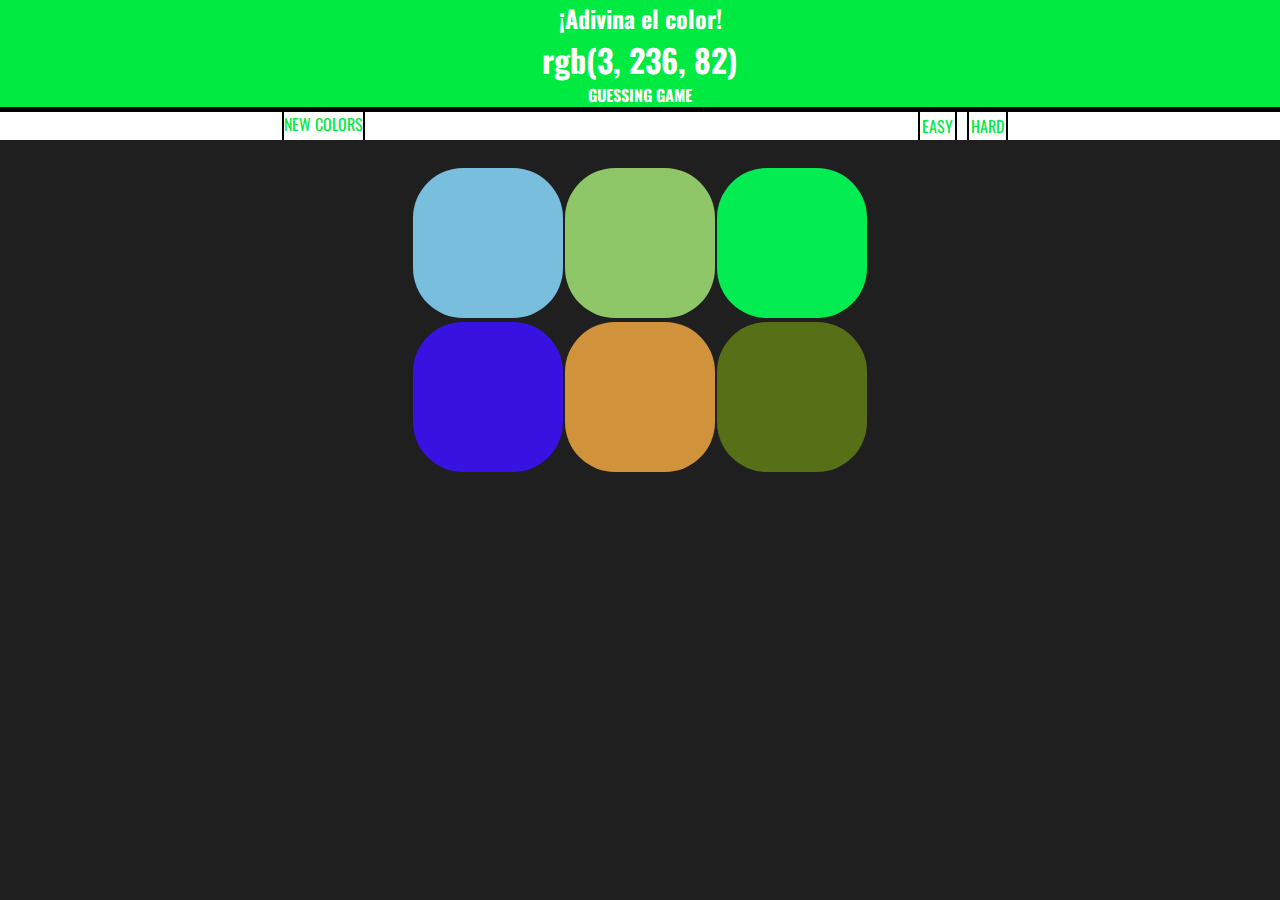
==== index.html @ ed6f5d86 "Page" ====
<!DOCTYPE html>
<html lang="en">
<head>
    <meta charset="UTF-8">
    <meta name="viewport" content="width=device-width, initial-scale=1.0">
    <title>Document</title>
    <link rel="stylesheet" href="css/styles.css">
</head>
<body>
    <header>
        <h2>¡Adivina el color!</h2>
        <h1 id="rgb"></h1>
        <h4>GUESSING GAME</h4>
    </header>
<main>
    <nav>
        <div>
            <p id="newcolors">NEW COLORS</p>
        </div>
        <div>
            <p id="easy">EASY</p>
            <p id="hard">HARD</p>
        </div>

    </nav>
    <div>
        <table>
            <td id="casilla1" class="colores"></td>
            <td id="casilla2" class="colores"></td>
            <td id="casilla3" class="colores"></td>
            <tr></tr>
            <td id="casilla4" class="colores"></td>
            <td id="casilla5" class="colores"></td>
            <td id="casilla6" class="colores"></td>
        </table>
    </div>
</main>
<footer>
    <h1 id="finjuego"></h1>
</footer>
<script src="index.js"></script>

</body>
</html>
---- css/styles.css ----
@import url('https://fonts.googleapis.com/css2?family=Oswald:wght@200;400;700&display=swap');

*{
    margin: 0;
    padding: 0;
    font-family: 'Oswald';
}
header {
    width: 100%;
    background-color: rgb(0, 234, 66);
    text-align: center;
    border-bottom: 5px black solid;
    color: white;
}
div table {
    display: flex;
    justify-content: center;
    padding: 2%;
}
div table td {
    height: 150px;
    width: 150px;
    border-radius: 50px;
    background-color: grey;
}
nav {
    border-top: 0;
    text-align: center;
    background-color: white;
    display: flex;
    justify-content: space-around;

}
nav div {
    display: flex;
}
nav p:first-child {
    justify-content: left; /* Alinea el primer elemento a la izquierda */
}
nav p {
    margin-left: 10px;
}


#newcolors {
    cursor: pointer;
    color: rgb(0, 234, 66);
    border-left: 2px black solid;
    border-right: 2px black solid;

}
#newcolors:hover {
    color: white;
    background-color: rgb(0, 234, 66);
}

#easy,
#hard {
    cursor: pointer;
    color: rgb(0, 234, 66);
    padding: 2px;
    border-left: 2px black solid;
    border-right: 2px black solid;
    
}
#easy:hover {
    color: white;
    background-color: rgb(0, 234, 66);
}
#hard:hover {
    color: white;
    background-color: rgb(0, 234, 66);
}


body {
    background-color: rgb(31, 31, 31);
}
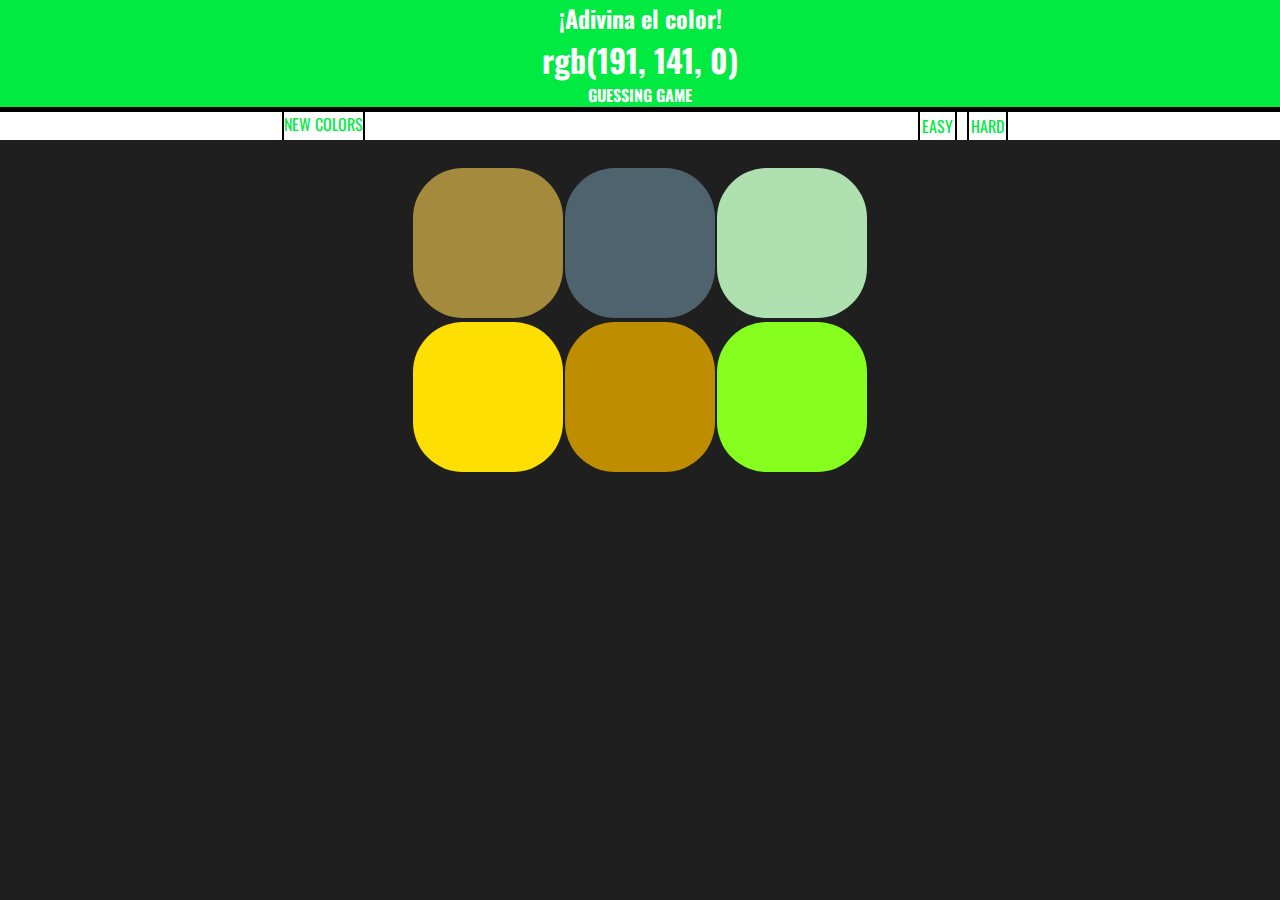
==== commit 16c49d5f: "Title" ====
--- a/index.html
+++ b/index.html
@@ -3,7 +3,7 @@
 <head>
     <meta charset="UTF-8">
     <meta name="viewport" content="width=device-width, initial-scale=1.0">
-    <title>Document</title>
+    <title>RGB Game</title>
     <link rel="stylesheet" href="css/styles.css">
 </head>
 <body>
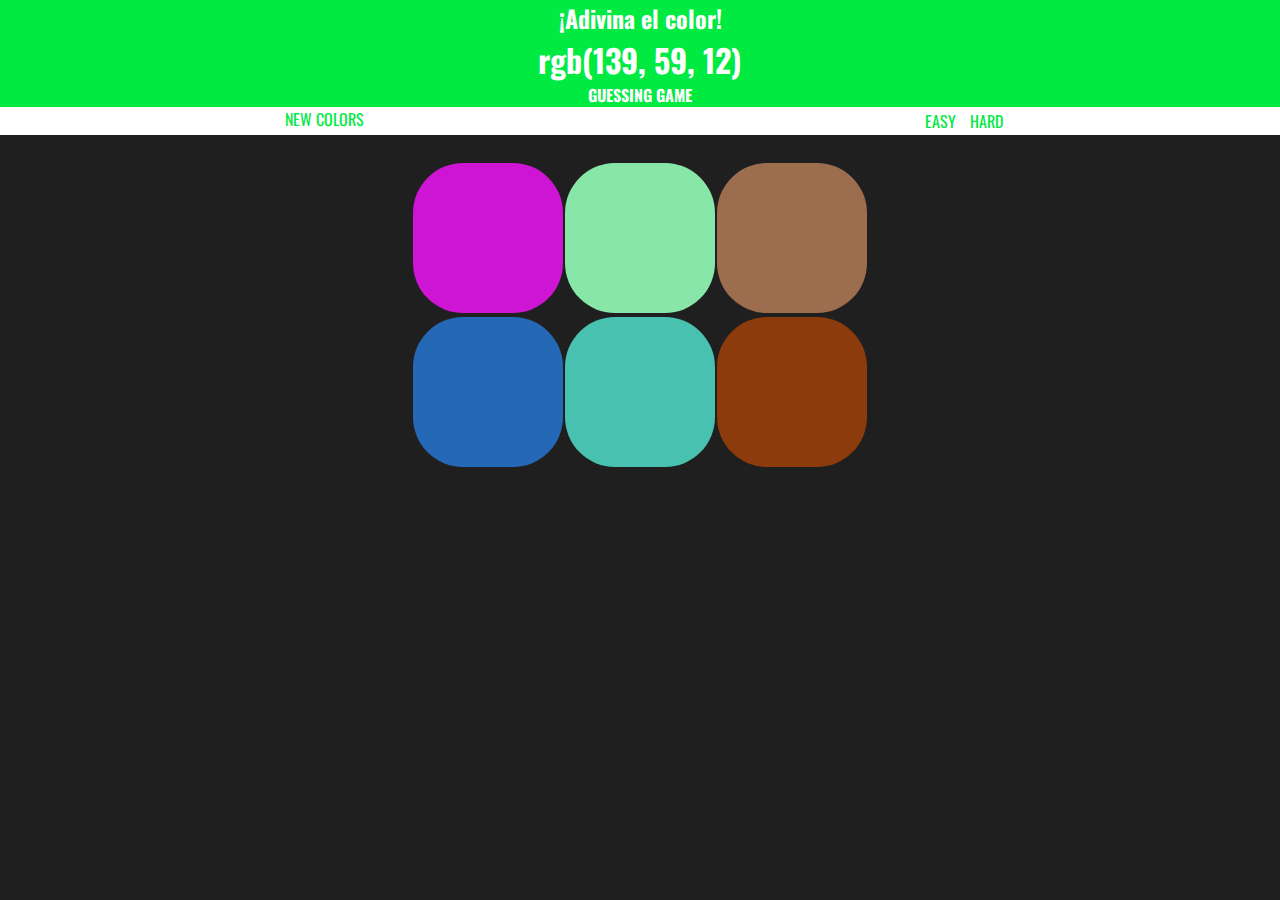
==== commit efc4e25a: "Update" ====
--- a/index.html
+++ b/index.html
@@ -21,8 +21,14 @@
             <p id="easy">EASY</p>
             <p id="hard">HARD</p>
         </div>
-
     </nav>
+   <!-- <div> -->
+       <!-- <ul> -->
+           <!-- <li><img src="corazon.png" class="vidas" alt=""></li> -->
+           <!-- <li><img src="corazon.png" class="vidas" alt=""></li> -->
+           <!-- <li><img src="corazon.png" class="vidas" alt=""></li> -->
+       <!-- </ul> -->
+   <!-- </div> -->
     <div>
         <table>
             <td id="casilla1" class="colores"></td>
--- a/css/styles.css
+++ b/css/styles.css
@@ -9,7 +9,6 @@
     width: 100%;
     background-color: rgb(0, 234, 66);
     text-align: center;
-    border-bottom: 5px black solid;
     color: white;
 }
 div table {
@@ -35,7 +34,7 @@
     display: flex;
 }
 nav p:first-child {
-    justify-content: left; /* Alinea el primer elemento a la izquierda */
+    justify-content: left; 
 }
 nav p {
     margin-left: 10px;
@@ -45,8 +44,6 @@
 #newcolors {
     cursor: pointer;
     color: rgb(0, 234, 66);
-    border-left: 2px black solid;
-    border-right: 2px black solid;
 
 }
 #newcolors:hover {
@@ -59,8 +56,7 @@
     cursor: pointer;
     color: rgb(0, 234, 66);
     padding: 2px;
-    border-left: 2px black solid;
-    border-right: 2px black solid;
+
     
 }
 #easy:hover {
@@ -76,3 +72,16 @@
 body {
     background-color: rgb(31, 31, 31);
 }
+
+div ul {
+    display: flex;
+    justify-content: center;
+
+}
+div ul li {
+    list-style: none;
+    padding: 1%;
+}
+div ul li img {
+    width: 5rem;
+}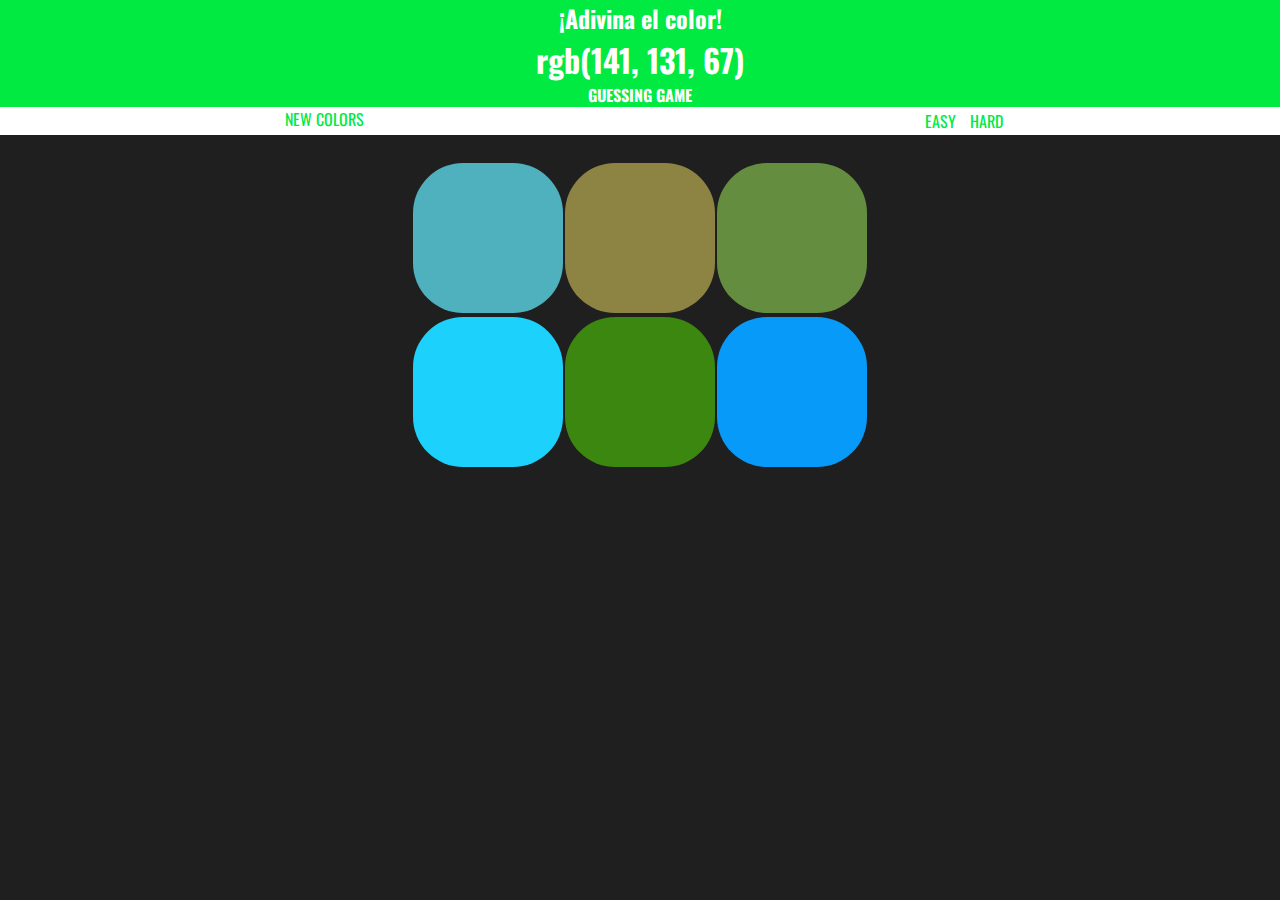
==== commit dfe61713: "Update" ====
--- a/index.html
+++ b/index.html
@@ -22,13 +22,6 @@
             <p id="hard">HARD</p>
         </div>
     </nav>
-   <!-- <div> -->
-       <!-- <ul> -->
-           <!-- <li><img src="corazon.png" class="vidas" alt=""></li> -->
-           <!-- <li><img src="corazon.png" class="vidas" alt=""></li> -->
-           <!-- <li><img src="corazon.png" class="vidas" alt=""></li> -->
-       <!-- </ul> -->
-   <!-- </div> -->
     <div>
         <table>
             <td id="casilla1" class="colores"></td>
